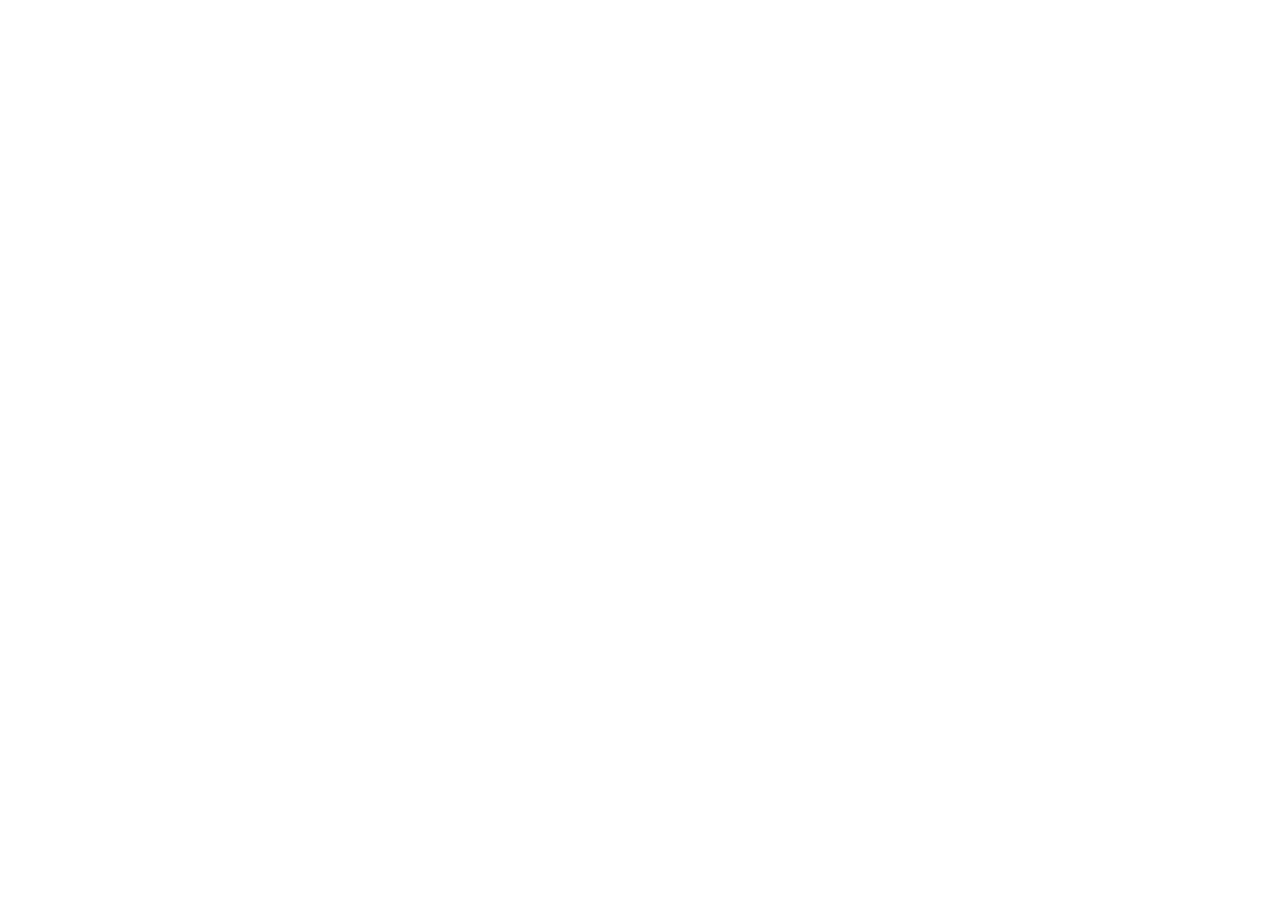
==== index.html @ 2eb55603 "Create index.html" ====
<!DOCTYPE html>
<html>
<head>
  <meta charset="utf-8" />
  <title>Babylon.js Demo</title>
  <style>
    html, body { width: 100%; height: 100%; margin: 0; overflow: hidden; }
    canvas { width: 100%; height: 100%; display: block; }
  </style>
  <script src="https://cdn.babylonjs.com/babylon.js"></script>
</head>
<body>
  <canvas id="renderCanvas"></canvas>
  <script>
    const canvas = document.getElementById("renderCanvas");
    const engine = new BABYLON.Engine(canvas, true);

    const createScene = function () {
      const scene = new BABYLON.Scene(engine);

      const camera = new BABYLON.ArcRotateCamera("camera", Math.PI / 2, Math.PI / 4, 10, BABYLON.Vector3.Zero(), scene);
      camera.attachControl(canvas, true);

      const light = new BABYLON.HemisphericLight("light", new BABYLON.Vector3(1, 1, 0), scene);

      const ground = BABYLON.MeshBuilder.CreateGround("ground", {width: 10, height: 10}, scene);

      const sphere = BABYLON.MeshBuilder.CreateSphere("sphere", {diameter: 2}, scene);
      sphere.position.y = 1;

      // アニメーション
      scene.registerBeforeRender(() => {
        sphere.position.x += 0.01;
        if (sphere.position.x > 5) sphere.position.x = -5;
      });

      return scene;
    };

    const scene = createScene();
    engine.runRenderLoop(() => scene.render());

    window.addEventListener("resize", () => engine.resize());
  </script>
</body>
</html>
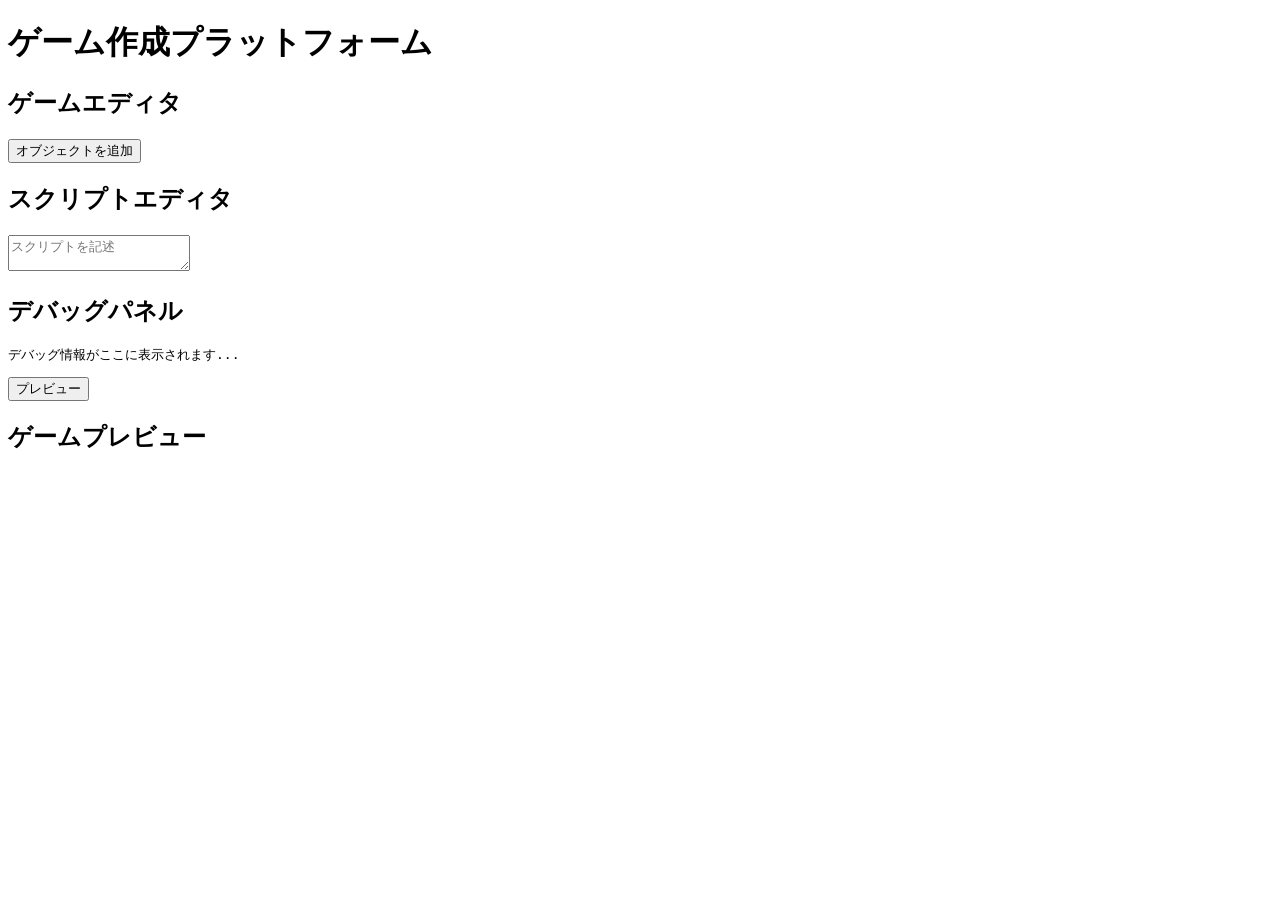
==== commit 58a3ea2c: "Update index.html" ====
--- a/index.html
+++ b/index.html
@@ -1,46 +1,51 @@
 <!DOCTYPE html>
-<html>
+<html lang="ja">
 <head>
-  <meta charset="utf-8" />
-  <title>Babylon.js Demo</title>
-  <style>
-    html, body { width: 100%; height: 100%; margin: 0; overflow: hidden; }
-    canvas { width: 100%; height: 100%; display: block; }
-  </style>
-  <script src="https://cdn.babylonjs.com/babylon.js"></script>
+    <meta charset="UTF-8">
+    <meta name="viewport" content="width=device-width, initial-scale=1.0">
+    <title>ゲーム作成プラットフォーム</title>
+    <link rel="stylesheet" href="styles.css">
 </head>
 <body>
-  <canvas id="renderCanvas"></canvas>
-  <script>
-    const canvas = document.getElementById("renderCanvas");
-    const engine = new BABYLON.Engine(canvas, true);
 
-    const createScene = function () {
-      const scene = new BABYLON.Scene(engine);
+    <header>
+        <h1>ゲーム作成プラットフォーム</h1>
+    </header>
 
-      const camera = new BABYLON.ArcRotateCamera("camera", Math.PI / 2, Math.PI / 4, 10, BABYLON.Vector3.Zero(), scene);
-      camera.attachControl(canvas, true);
+    <div class="app">
+        <!-- ゲームエディタ -->
+        <div class="editor">
+            <div class="game-editor">
+                <h2>ゲームエディタ</h2>
+                <button id="addObjectBtn">オブジェクトを追加</button>
+                <ul id="gameObjectsList">
+                    <!-- ゲームオブジェクトのリスト -->
+                </ul>
+            </div>
 
-      const light = new BABYLON.HemisphericLight("light", new BABYLON.Vector3(1, 1, 0), scene);
+            <!-- スクリプトエディタ -->
+            <div class="script-editor">
+                <h2>スクリプトエディタ</h2>
+                <textarea id="scriptInput" placeholder="スクリプトを記述"></textarea>
+            </div>
 
-      const ground = BABYLON.MeshBuilder.CreateGround("ground", {width: 10, height: 10}, scene);
+            <!-- デバッグパネル -->
+            <div class="debug-panel">
+                <h2>デバッグパネル</h2>
+                <pre id="debugOutput">デバッグ情報がここに表示されます...</pre>
+            </div>
+        </div>
 
-      const sphere = BABYLON.MeshBuilder.CreateSphere("sphere", {diameter: 2}, scene);
-      sphere.position.y = 1;
+        <!-- プレビューボタン -->
+        <button id="previewBtn">プレビュー</button>
 
-      // アニメーション
-      scene.registerBeforeRender(() => {
-        sphere.position.x += 0.01;
-        if (sphere.position.x > 5) sphere.position.x = -5;
-      });
+        <!-- プレビューパネル -->
+        <div id="previewArea" class="preview-area">
+            <h2>ゲームプレビュー</h2>
+            <iframe id="gamePreview" src="" frameborder="0"></iframe>
+        </div>
+    </div>
 
-      return scene;
-    };
-
-    const scene = createScene();
-    engine.runRenderLoop(() => scene.render());
-
-    window.addEventListener("resize", () => engine.resize());
-  </script>
+    <script src="script.js"></script>
 </body>
 </html>
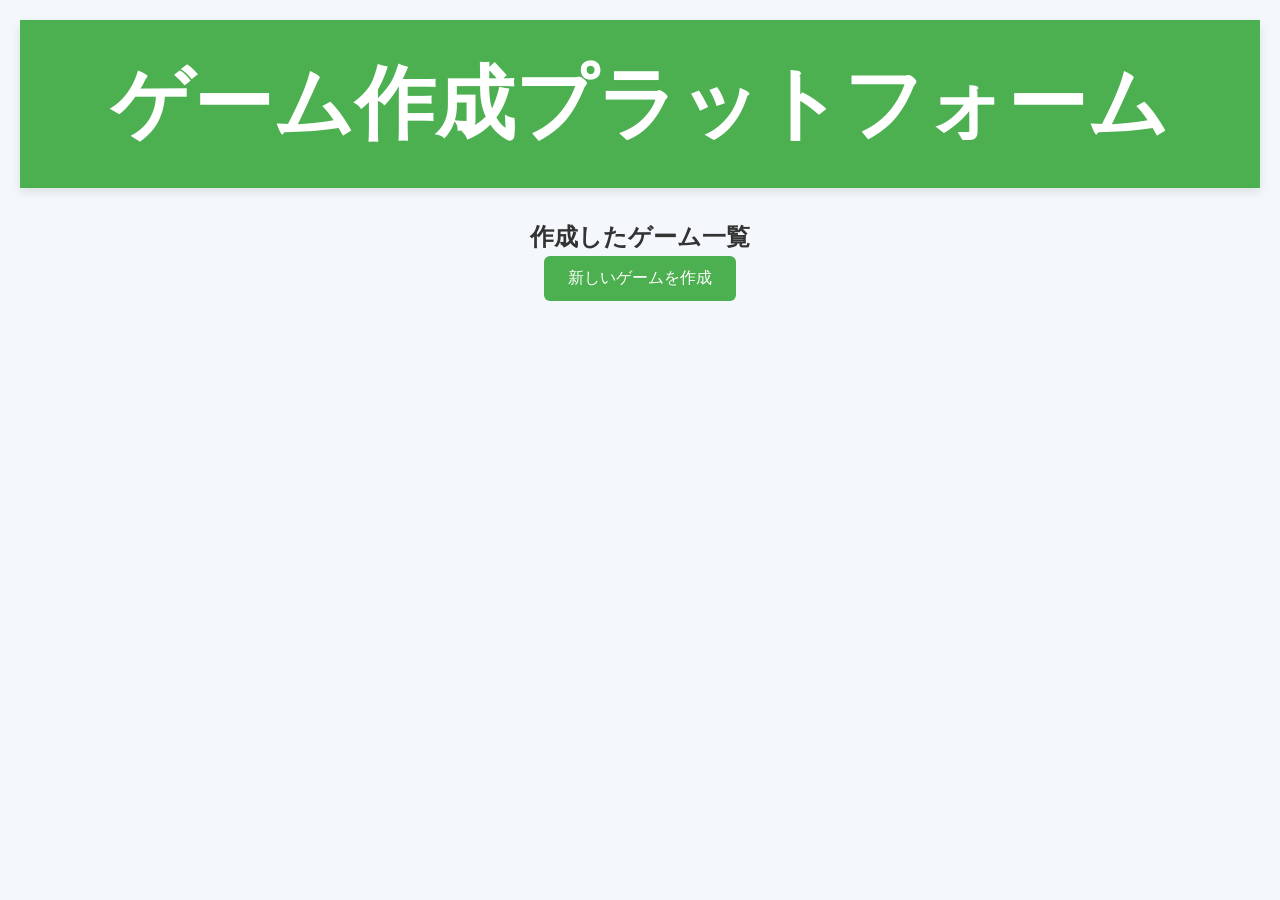
==== commit ecbe3c88: "Update index.html" ====
--- a/index.html
+++ b/index.html
@@ -13,39 +13,52 @@
     </header>
 
     <div class="app">
-        <!-- ゲームエディタ -->
-        <div class="editor">
-            <div class="game-editor">
-                <h2>ゲームエディタ</h2>
-                <button id="addObjectBtn">オブジェクトを追加</button>
-                <ul id="gameObjectsList">
-                    <!-- ゲームオブジェクトのリスト -->
-                </ul>
-            </div>
-
-            <!-- スクリプトエディタ -->
-            <div class="script-editor">
-                <h2>スクリプトエディタ</h2>
-                <textarea id="scriptInput" placeholder="スクリプトを記述"></textarea>
-            </div>
-
-            <!-- デバッグパネル -->
-            <div class="debug-panel">
-                <h2>デバッグパネル</h2>
-                <pre id="debugOutput">デバッグ情報がここに表示されます...</pre>
-            </div>
+        <!-- ゲーム一覧 -->
+        <div class="game-list">
+            <h2>作成したゲーム一覧</h2>
+            <ul id="gamesList"></ul>
         </div>
 
-        <!-- プレビューボタン -->
-        <button id="previewBtn">プレビュー</button>
-
-        <!-- プレビューパネル -->
-        <div id="previewArea" class="preview-area">
-            <h2>ゲームプレビュー</h2>
-            <iframe id="gamePreview" src="" frameborder="0"></iframe>
-        </div>
+        <!-- 新規ゲーム作成ボタン -->
+        <button id="createNewGameBtn">新しいゲームを作成</button>
     </div>
 
-    <script src="script.js"></script>
+    <script src="supabase.js"></script>
+    <script>
+        // Supabaseからゲーム一覧を取得する関数
+        async function loadGames() {
+            const { data, error } = await supabase
+                .from('games')
+                .select('*');
+
+            if (error) {
+                console.error('エラーが発生しました:', error);
+                return;
+            }
+
+            // ゲーム一覧を表示
+            const gamesList = document.getElementById('gamesList');
+            gamesList.innerHTML = ''; // 既存のリストをクリア
+
+            data.forEach(game => {
+                const gameItem = document.createElement('li');
+                gameItem.innerHTML = `${game.name} <button onclick="loadGameEditor(${game.id})">編集</button>`;
+                gamesList.appendChild(gameItem);
+            });
+        }
+
+        // ゲームエディタに遷移する関数
+        function loadGameEditor(gameId) {
+            window.location.href = `gameEditor.html?gameId=${gameId}`;
+        }
+
+        // 新規ゲーム作成ボタンのイベント
+        document.getElementById('createNewGameBtn').addEventListener('click', function() {
+            window.location.href = 'gameEditor.html';  // 新規ゲーム作成画面に遷移
+        });
+
+        // ページ読み込み時にゲーム一覧を取得
+        loadGames();
+    </script>
 </body>
 </html>
--- a/styles.css
+++ b/styles.css
@@ -0,0 +1,159 @@
+/* 基本のリセットとボックスモデル設定 */
+* {
+  margin: 0;
+  padding: 0;
+  box-sizing: border-box;
+}
+
+body {
+  font-family: 'Roboto', sans-serif;
+  background-color: #f4f7fb;
+  color: #333;
+  line-height: 1.6;
+  padding: 20px;
+}
+
+header {
+  background-color: #4CAF50;
+  color: white;
+  padding: 20px;
+  text-align: center;
+  font-size: 2.5rem;
+  box-shadow: 0 4px 10px rgba(0, 0, 0, 0.1);
+}
+
+h1 {
+  margin: 0;
+}
+
+.app {
+  display: flex;
+  flex-direction: column;
+  align-items: center;
+  padding: 30px;
+}
+
+.editor {
+  display: flex;
+  justify-content: space-between;
+  width: 100%;
+  gap: 20px;
+  margin-top: 30px;
+}
+
+button {
+  background-color: #4CAF50;
+  color: white;
+  border: none;
+  padding: 12px 24px;
+  cursor: pointer;
+  border-radius: 6px;
+  font-size: 1rem;
+  transition: background-color 0.3s, transform 0.2s;
+}
+
+button:hover {
+  background-color: #45a049;
+  transform: translateY(-2px);
+}
+
+button:active {
+  background-color: #388e3c;
+  transform: translateY(0);
+}
+
+ul {
+  list-style: none;
+  padding: 0;
+}
+
+ul li {
+  margin: 10px 0;
+  font-size: 1rem;
+  background-color: #f1f1f1;
+  padding: 10px;
+  border-radius: 5px;
+  transition: background-color 0.3s;
+}
+
+ul li:hover {
+  background-color: #e1e1e1;
+}
+
+ul li span {
+  font-weight: bold;
+}
+
+.game-editor h2, .script-editor h2, .debug-panel h2 {
+  font-size: 1.5rem;
+  margin-bottom: 20px;
+  color: #333;
+}
+
+textarea {
+  width: 100%;
+  height: 80px;
+  padding: 10px;
+  border: 1px solid #ccc;
+  border-radius: 5px;
+  margin-top: 10px;
+  resize: none;
+}
+
+.debug-panel {
+  background-color: #2f2f2f;
+  color: #f4f4f4;
+  padding: 20px;
+  border-radius: 8px;
+  box-shadow: 0 4px 8px rgba(0, 0, 0, 0.2);
+}
+
+.debug-panel pre {
+  font-size: 1rem;
+  background-color: #1e1e1e;
+  padding: 15px;
+  border-radius: 5px;
+  overflow-x: auto;
+}
+
+.preview-area {
+  margin-top: 30px;
+  background-color: #f9f9f9;
+  padding: 20px;
+  border-radius: 8px;
+  box-shadow: 0 4px 8px rgba(0, 0, 0, 0.1);
+  width: 100%;
+  display: none;
+}
+
+.preview-area h2 {
+  font-size: 1.5rem;
+  margin-bottom: 15px;
+  color: #333;
+}
+
+#gamePreview {
+  width: 100%;
+  height: 500px;
+  border: 1px solid #ccc;
+  border-radius: 5px;
+}
+
+@media screen and (max-width: 768px) {
+  body {
+    padding: 10px;
+  }
+
+  h1 {
+    font-size: 1.5rem;
+  }
+
+  .editor {
+    flex-direction: column;
+    gap: 10px;
+  }
+
+  .game-editor, .script-editor, .debug-panel {
+    min-width: 100%;
+  }
+}
